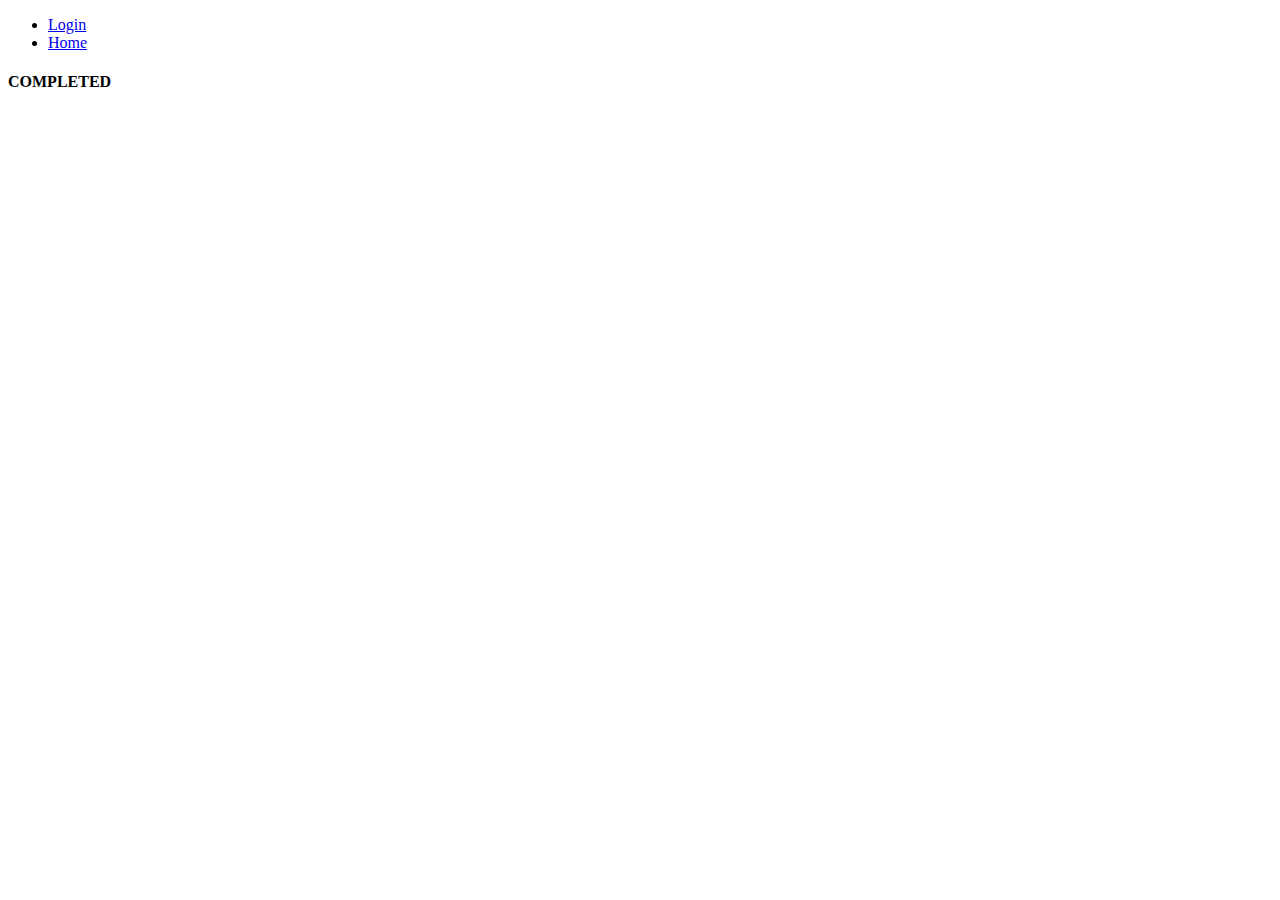
==== complete.html @ fa46a407 "init push" ====
<!DOCTYPE html>
<html lang="en">
<head>
    <meta charset="UTF-8">
    <meta name="viewport" content="width=device-width, initial-scale=1.0">
    <title>Completed Page</title>
</head>
<body>
    <nav class="nav-box">
        <ul id="nav-bar">
            <li class="nav-item"><a class="nav-link" href="login.html">Login</a></li>
            <li class="nav-item"><a class="nav-link" href="home.html">Home</a></li>
        </ul>
    </nav>
    <h4>COMPLETED</h4>
</body>
</html>
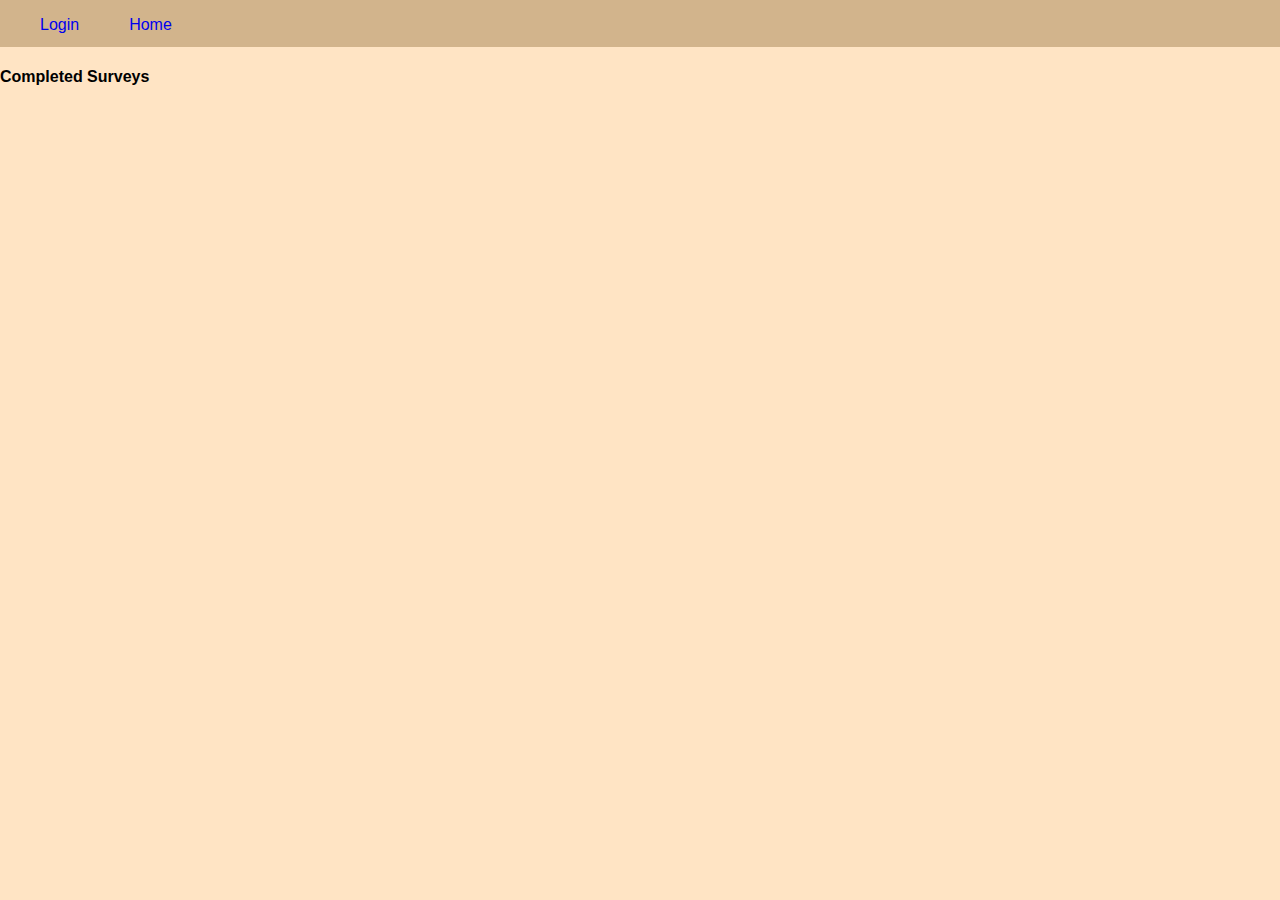
==== commit 749ff267: "adding updates to functionality and fixing bugs" ====
--- a/complete.html
+++ b/complete.html
@@ -3,6 +3,9 @@
 <head>
     <meta charset="UTF-8">
     <meta name="viewport" content="width=device-width, initial-scale=1.0">
+    <link rel="stylesheet" href="style.css"/>
+    <script defer src="script.js"></script>
+    <script defer src="utilties.js"></script>
     <title>Completed Page</title>
 </head>
 <body>
@@ -12,6 +15,7 @@
             <li class="nav-item"><a class="nav-link" href="home.html">Home</a></li>
         </ul>
     </nav>
-    <h4>COMPLETED</h4>
+    <h4>Completed Surveys</h4>
+    <div id="surveyList"></div>
 </body>
 </html>--- a/style.css
+++ b/style.css
@@ -0,0 +1,218 @@
+/* GLOBAL */
+html,
+body {
+    background-color: bisque;
+    font-family: Arial, Helvetica, sans-serif;
+    width: 100%;
+    padding: 0px;
+    margin: 0px;
+}
+
+a {
+    list-style-type: none;
+    text-decoration: none;
+    cursor: pointer;
+
+}
+
+/* LOGIN */
+main {
+    width: 100%;
+    margin: 15px;
+    text-align: center;
+    display: block;
+    position: relative;
+}
+
+main[class^="panel-"],
+[class*="panel-"],
+[class^="input-"],
+[class*="input-"] {
+    width: 90%;
+    margin: 0 auto;
+    margin-bottom:10px;
+}
+[class^="input-"],
+[class*="input-"] {
+    width:30%;
+}
+header {
+    text-align: center;
+    border: 2px solid tan;
+    display: block;
+    width: 50%;
+    margin: 0 auto;
+    border-radius: 10px;
+    background-color: tan;
+}
+
+button {
+    background-color: tan;
+    border: 1px solid gainsboro;
+    border-radius: 5px;
+    padding: 10px;
+    cursor: pointer;
+}
+
+input {
+    display: block;
+    border-radius: 5px;
+    padding: 5px;
+    margin: 5px;
+    width: 60%;
+}
+
+#label-password {
+    margin-right: 9px;
+}
+
+nav {
+    display: flex;
+    position: sticky;
+    height: 5vh;
+    border-bottom: 2px solid tan;
+    margin-bottom: 20px;
+    background-color: tan;
+    padding: 0px;
+}
+
+nav ul {
+    list-style-type: none;
+    display: inline-flex;
+}
+
+ul {
+    text-align: center;
+    list-style: none;
+}
+
+nav ul li {
+    margin-right: 50px;
+}
+
+nav ul li a {
+    text-decoration: none;
+}
+
+.panel {
+    position: relative;
+    border: 2px solid tan;
+    height: 40vh;
+    width: 100%;
+    max-width: 80%;
+    border-radius: 15px;
+    margin: 0 auto;
+}
+
+.submit-btn-group {
+    display: inline-flex;
+    position: relative;
+}
+
+.login-box {
+    position: relative;
+    width: 30%;
+    flex-direction: column;
+    margin: 0 auto;
+    border: 2px solid tan;
+    border-radius: 15px;
+    padding: 20px;
+    height: 25vh;
+
+}
+
+
+.login-content {
+    display: block;
+    flex-direction: column;
+    width: 100%;
+    margin: 0 auto;
+
+}
+
+input:invalid {
+    border: 2px solid red;
+}
+
+input:valid {
+    border: 2px solid block;
+}
+
+.submit-btn-group {
+    float: right;
+    clear: both;
+    margin-top: px;
+}
+
+@media screen and (max-width:680px) {
+    header {
+        width: 100%;
+    }
+
+    .panel {
+        width: 100%;
+    }
+
+    .offset-mid {
+        width: 100%;
+    }
+}
+
+
+/* HOME */
+
+.profile-box {
+
+    width: 100%;
+}
+
+.profile-box {
+    width: 60%;
+    margin: 0 auto;
+    border: 2px solid tan;
+    border-radius: 5px;
+}
+
+.submit-btn-group {
+    margin-top: 3px;
+}
+
+.submit-btn-group>input {
+    display: block;
+    position: relative;
+    padding: 8px 8px 8px 8px;
+    right: 0;
+}
+
+#header {
+    text-align: center;
+}
+
+.profile-form:has(label),
+.profile-form:has(input) {
+    padding-left: 5%;
+    margin: 20px;
+    font-weight: 700;
+    margin: 0 auto;
+}
+
+.profile-form:has(input) {
+    width: 80%;
+    margin-bottom: 10px;
+    padding-left: 20%;
+}
+
+#skip {
+    padding: 5px;
+
+}
+
+/* INDEX */
+#dd-container{
+    text-align: center;
+}
+
+#dd-container, select, option{
+    padding:2px 5px 2px 5px;
+    border-radius: 5px;
+}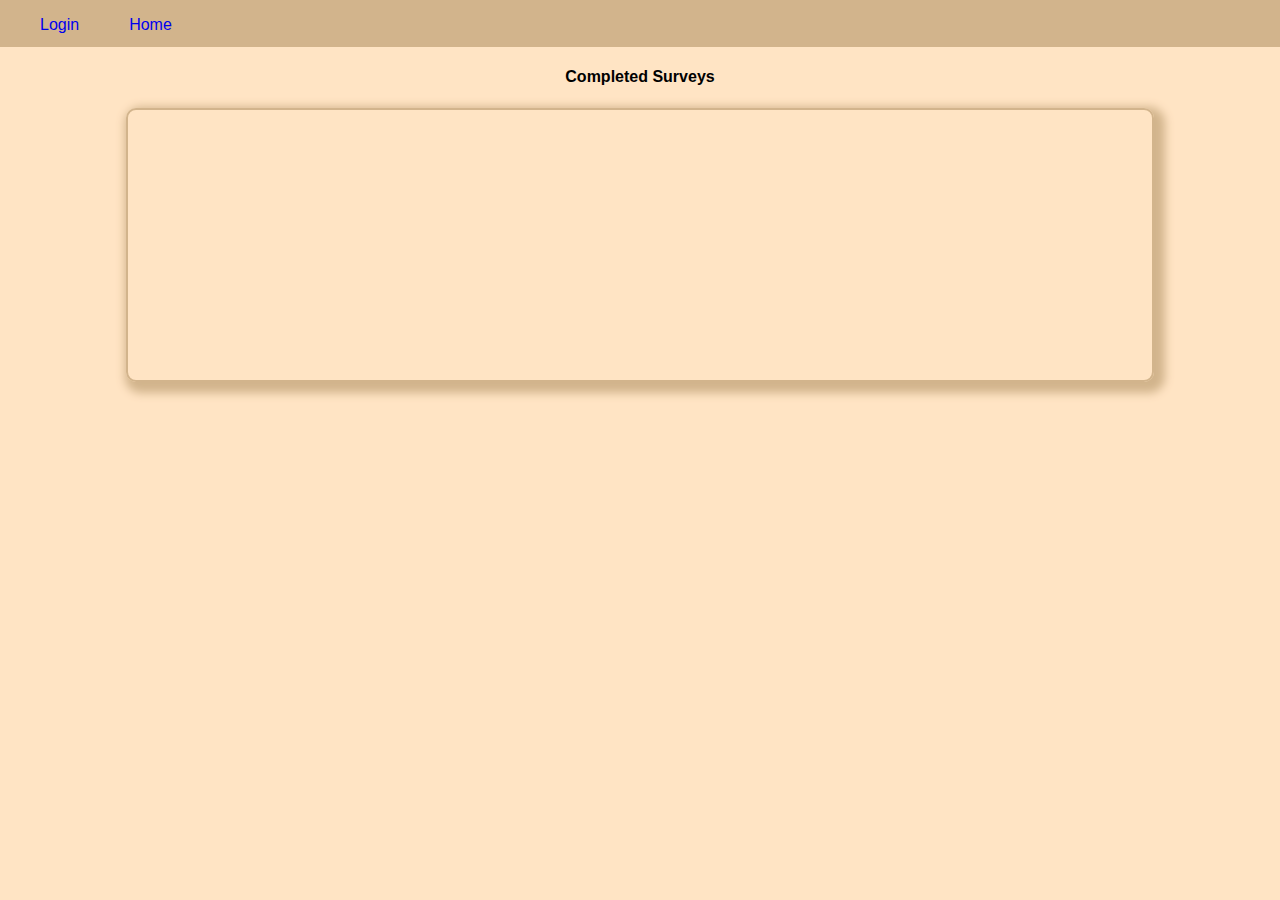
==== commit 88181b0f: "added more validation and bug fixes and rendering items on page" ====
--- a/complete.html
+++ b/complete.html
@@ -6,6 +6,7 @@
     <link rel="stylesheet" href="style.css"/>
     <script defer src="script.js"></script>
     <script defer src="utilties.js"></script>
+    <script defer src="cookie.js"></script>
     <title>Completed Page</title>
 </head>
 <body>
@@ -15,7 +16,7 @@
             <li class="nav-item"><a class="nav-link" href="home.html">Home</a></li>
         </ul>
     </nav>
-    <h4>Completed Surveys</h4>
+    <h4 id="list-header">Completed Surveys</h4>
     <div id="surveyList"></div>
 </body>
 </html>--- a/style.css
+++ b/style.css
@@ -215,4 +215,17 @@
 #dd-container, select, option{
     padding:2px 5px 2px 5px;
     border-radius: 5px;
+}
+
+#list-header {
+  text-align: center;
+}
+
+#surveyList{
+    border:2px solid tan;
+    width:80%;
+    margin:0 auto;
+    height:30vh;
+    border-radius:10px;
+    box-shadow: 5px 5px 10px 6px tan;
 }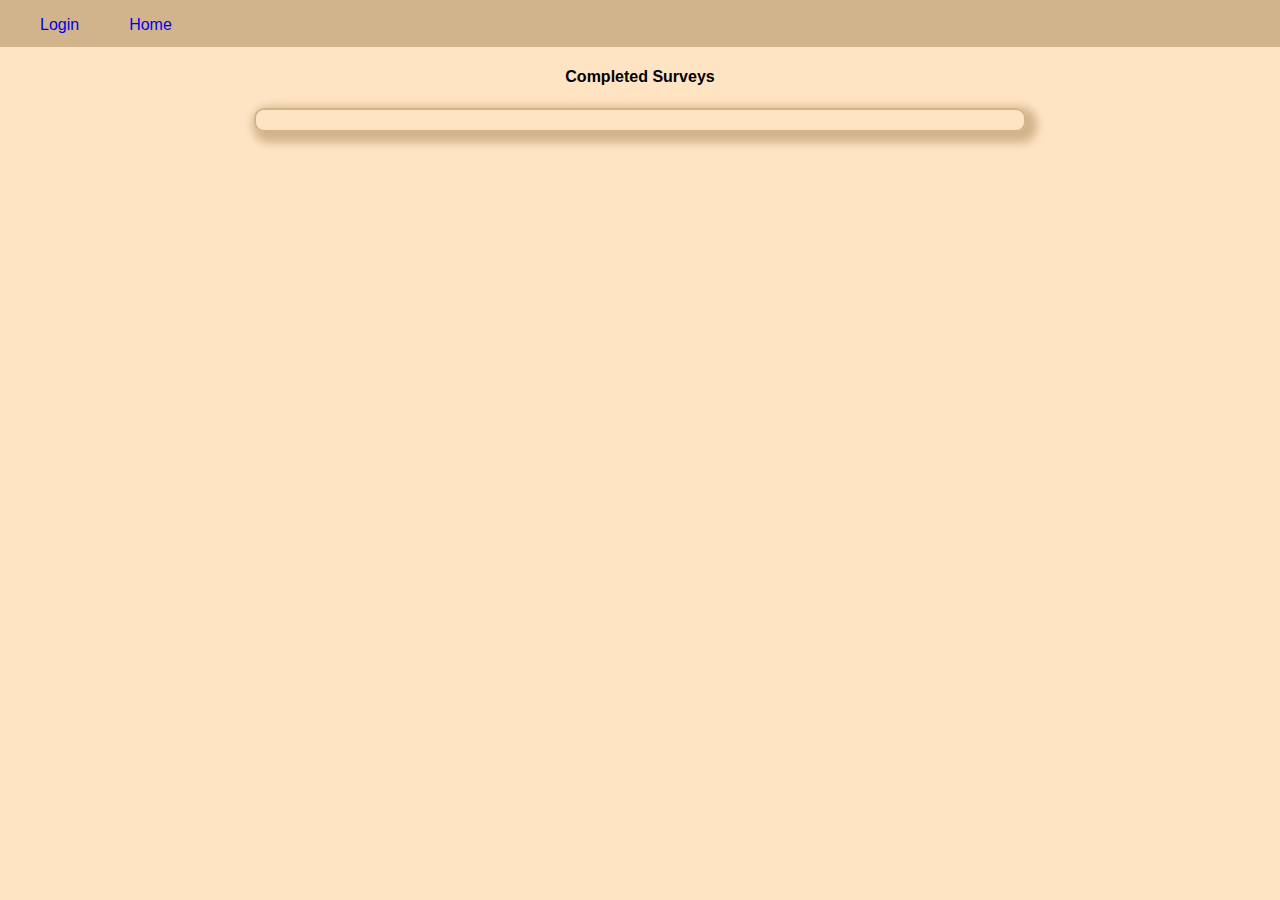
==== commit c88c9dec: "finishing up project adding final commits" ====
--- a/complete.html
+++ b/complete.html
@@ -1,14 +1,16 @@
 <!DOCTYPE html>
 <html lang="en">
+
 <head>
     <meta charset="UTF-8">
     <meta name="viewport" content="width=device-width, initial-scale=1.0">
-    <link rel="stylesheet" href="style.css"/>
-    <script defer src="script.js"></script>
-    <script defer src="utilties.js"></script>
-    <script defer src="cookie.js"></script>
+    <link rel="stylesheet" href="style.css" />
+    <script src="script.js" defer></script>
+    <script src="strings.js" defer></script>
+    <script src="utilties.js" defer></script>
     <title>Completed Page</title>
 </head>
+
 <body>
     <nav class="nav-box">
         <ul id="nav-bar">
@@ -17,6 +19,42 @@
         </ul>
     </nav>
     <h4 id="list-header">Completed Surveys</h4>
-    <div id="surveyList"></div>
+
+    <div id="container">
+        <div id="surveyList">
+            <table id="table-survey-list">
+
+            </table>
+        </div>
+
+    </div>
+    <div id="details">
+        <div id="profile">
+            <ul>
+                <li class="list-item">First Name:&nbsp;<span id="fname"></span></li>
+                <li class="list-item">Last Name:&nbsp;<span id="lname"></span></li>
+                <li class="list-item">Email:&nbsp;<span id="email"></span></li>
+                <li class="list-item">Address:&nbsp;<span id="addr"></span></li>
+                <li class="list-item">State:&nbsp;<span id="state"></span></li>
+                <li class="list-item">Zip:&nbsp;<span id="zip"></span></li>
+            </ul>
+        </div>
+        <div id="survey">
+            <ul>
+                <li class="list-item">Q1: &nbsp;<span id="q1"></span></li>
+                <li class="list-item">Q2:&nbsp;<span id="q2"></span></li>
+                <li class="list-item">Q3:&nbsp;<span id="q3"></span></li>
+                <li class="list-item">Q4:&nbsp;<span id="q4"></span></li>
+                <li class="list-item">Q5:&nbsp;<span id="q5"></span></li>
+                <li class="list-item">Q6:&nbsp;<span id="q6"></span></li>
+                <li class="list-item">Q7:&nbsp;<span id="q7"></span></li>
+                <li class="list-item">Q8:&nbsp;<span id="q8"></span></li>
+                <li class="list-item">Q9:&nbsp;<span id="q9"></span></li>
+                <li class="list-item">Q10:&nbsp;<span id="q10"></span></li>
+            </ul>
+        </div>
+
+    </div>
 </body>
+
 </html>--- a/style.css
+++ b/style.css
@@ -6,6 +6,7 @@
     width: 100%;
     padding: 0px;
     margin: 0px;
+    min-width: 400px;
 }
 
 a {
@@ -30,12 +31,14 @@
 [class*="input-"] {
     width: 90%;
     margin: 0 auto;
-    margin-bottom:10px;
-}
+    margin-bottom: 10px;
+}
+
 [class^="input-"],
 [class*="input-"] {
-    width:30%;
-}
+    width: 30%;
+}
+
 header {
     text-align: center;
     border: 2px solid tan;
@@ -81,7 +84,7 @@
     display: inline-flex;
 }
 
-ul {
+#desc {
     text-align: center;
     list-style: none;
 }
@@ -93,6 +96,8 @@
 nav ul li a {
     text-decoration: none;
 }
+
+
 
 .panel {
     position: relative;
@@ -143,6 +148,8 @@
     clear: both;
     margin-top: px;
 }
+
+
 
 @media screen and (max-width:680px) {
     header {
@@ -208,24 +215,75 @@
 }
 
 /* INDEX */
-#dd-container{
-    text-align: center;
-}
-
-#dd-container, select, option{
-    padding:2px 5px 2px 5px;
+#dd-container {
+    text-align: center;
+}
+
+#dd-container,
+select,
+option {
+    padding: 2px 5px 2px 5px;
     border-radius: 5px;
 }
 
 #list-header {
-  text-align: center;
-}
-
-#surveyList{
-    border:2px solid tan;
-    width:80%;
-    margin:0 auto;
-    height:30vh;
-    border-radius:10px;
+    text-align: center;
+}
+
+
+
+/* COMPLETE */
+#surveyList {
+    border: 2px solid tan;
+    width: 60%;
+    margin: 0 auto;
+    height: 30vh;
+    border-radius: 10px;
     box-shadow: 5px 5px 10px 6px tan;
+    height: fit-content;
+}
+
+#table-survey-list button {
+    text-align: left;
+    width: 98%;
+    padding:6px auto auto 6px;
+}
+
+#table-survey-list {
+    width:100%;
+    margin: 10px;
+}
+
+#details {
+    display: none;
+}
+
+#details.active {
+    width: 80%;
+    display: flex;
+    margin: 0 auto;
+    margin-top: 50px;
+}
+
+#details,
+#profile ul,
+#survey ul {
+    list-style-type: none;
+}
+
+#profile {
+    width: 50%;
+    border: 2px solid tan;
+    border-radius: 10px;
+    margin-right: 10px
+}
+
+#survey {
+    width: 50%;
+    border: 2px solid tan;
+    border-radius: 10px;
+}
+
+.list-item{
+    padding:5px;
 }